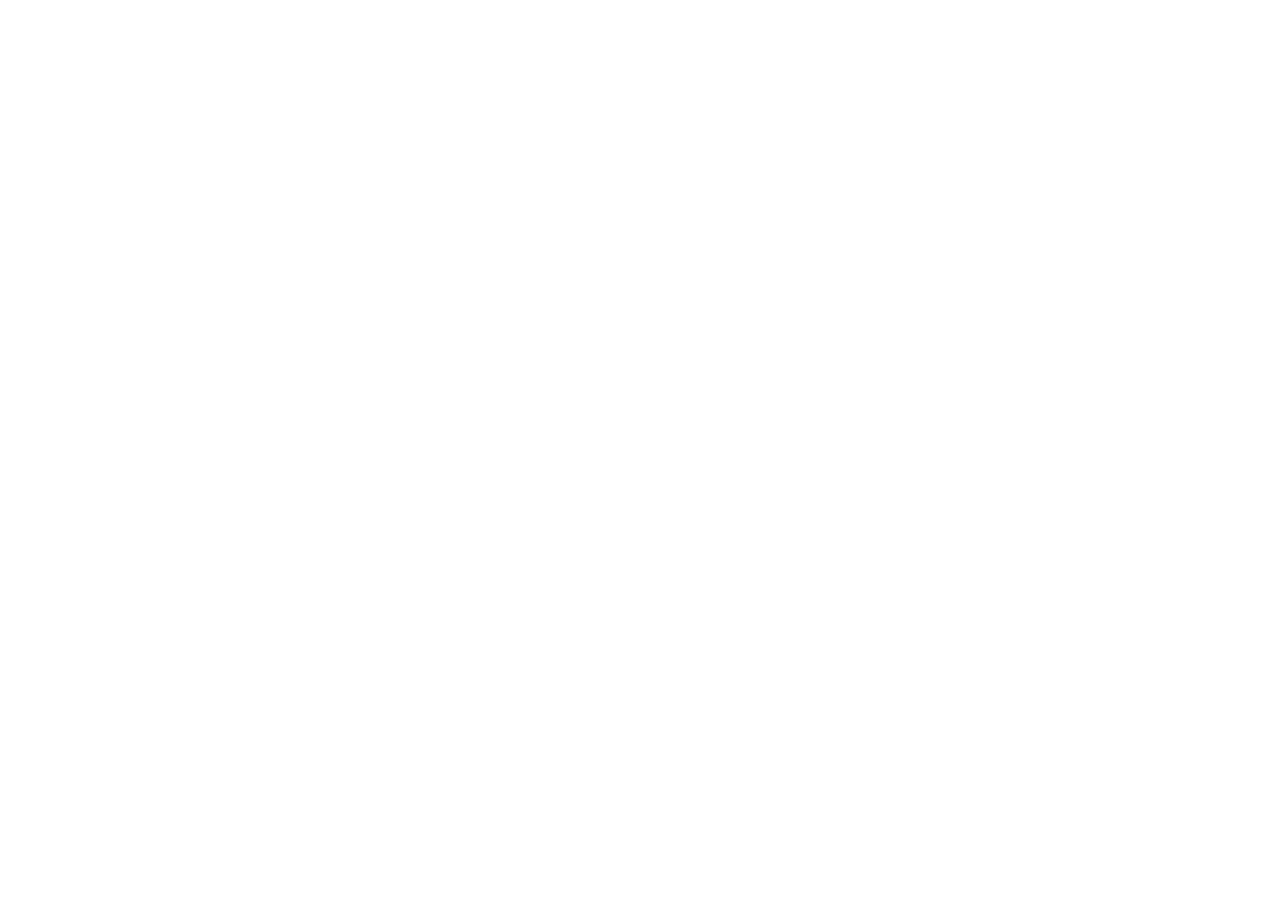
==== templates/index.html @ c94dbb4b "initial commit" ====
<!DOCTYPE html><html lang="en"><head>
  <meta charset="utf-8">
  <title>M&amp;S Dept Portal</title>
  <base href="/static/">
  <meta name="viewport" content="width=device-width, initial-scale=1">
<style>@charset "UTF-8";:root{--bs-blue:#0d6efd;--bs-indigo:#6610f2;--bs-purple:#6f42c1;--bs-pink:#d63384;--bs-red:#dc3545;--bs-orange:#fd7e14;--bs-yellow:#ffc107;--bs-green:#198754;--bs-teal:#20c997;--bs-cyan:#0dcaf0;--bs-white:#fff;--bs-gray:#6c757d;--bs-gray-dark:#343a40;--bs-gray-100:#f8f9fa;--bs-gray-200:#e9ecef;--bs-gray-300:#dee2e6;--bs-gray-400:#ced4da;--bs-gray-500:#adb5bd;--bs-gray-600:#6c757d;--bs-gray-700:#495057;--bs-gray-800:#343a40;--bs-gray-900:#212529;--bs-primary:#0d6efd;--bs-secondary:#6c757d;--bs-success:#198754;--bs-info:#0dcaf0;--bs-warning:#ffc107;--bs-danger:#dc3545;--bs-light:#f8f9fa;--bs-dark:#212529;--bs-primary-rgb:13,110,253;--bs-secondary-rgb:108,117,125;--bs-success-rgb:25,135,84;--bs-info-rgb:13,202,240;--bs-warning-rgb:255,193,7;--bs-danger-rgb:220,53,69;--bs-light-rgb:248,249,250;--bs-dark-rgb:33,37,41;--bs-white-rgb:255,255,255;--bs-black-rgb:0,0,0;--bs-body-color-rgb:33,37,41;--bs-body-bg-rgb:255,255,255;--bs-font-sans-serif:system-ui,-apple-system,"Segoe UI",Roboto,"Helvetica Neue",Arial,"Noto Sans","Liberation Sans",sans-serif,"Apple Color Emoji","Segoe UI Emoji","Segoe UI Symbol","Noto Color Emoji";--bs-font-monospace:SFMono-Regular,Menlo,Monaco,Consolas,"Liberation Mono","Courier New",monospace;--bs-gradient:linear-gradient(180deg, rgba(255, 255, 255, .15), rgba(255, 255, 255, 0));--bs-body-font-family:var(--bs-font-sans-serif);--bs-body-font-size:1rem;--bs-body-font-weight:400;--bs-body-line-height:1.5;--bs-body-color:#212529;--bs-body-bg:#fff}*,:after,:before{box-sizing:border-box}@media (prefers-reduced-motion:no-preference){:root{scroll-behavior:smooth}}body{margin:0;font-family:var(--bs-body-font-family);font-size:var(--bs-body-font-size);font-weight:var(--bs-body-font-weight);line-height:var(--bs-body-line-height);color:var(--bs-body-color);text-align:var(--bs-body-text-align);background-color:var(--bs-body-bg);-webkit-text-size-adjust:100%;-webkit-tap-highlight-color:transparent}:root{--surface-a:#ffffff;--surface-b:#f8f9fa;--surface-c:#e9ecef;--surface-d:#dee2e6;--surface-e:#ffffff;--surface-f:#ffffff;--text-color:#495057;--text-color-secondary:#6c757d;--primary-color:#2196F3;--primary-color-text:#ffffff;--font-family:-apple-system, BlinkMacSystemFont, Segoe UI, Roboto, Helvetica, Arial, sans-serif, Apple Color Emoji, Segoe UI Emoji, Segoe UI Symbol;--surface-0:#ffffff;--surface-50:#FAFAFA;--surface-100:#F5F5F5;--surface-200:#EEEEEE;--surface-300:#E0E0E0;--surface-400:#BDBDBD;--surface-500:#9E9E9E;--surface-600:#757575;--surface-700:#616161;--surface-800:#424242;--surface-900:#212121;--gray-50:#FAFAFA;--gray-100:#F5F5F5;--gray-200:#EEEEEE;--gray-300:#E0E0E0;--gray-400:#BDBDBD;--gray-500:#9E9E9E;--gray-600:#757575;--gray-700:#616161;--gray-800:#424242;--gray-900:#212121;--content-padding:1rem;--inline-spacing:.5rem;--border-radius:3px;--surface-ground:#f8f9fa;--surface-section:#ffffff;--surface-card:#ffffff;--surface-overlay:#ffffff;--surface-border:#dee2e6;--surface-hover:#e9ecef;--maskbg:rgba(0, 0, 0, .4);--focus-ring:0 0 0 .2rem #a6d5fa}*{box-sizing:border-box}:root{--blue-50:#f4fafe;--blue-100:#cae6fc;--blue-200:#a0d2fa;--blue-300:#75bef8;--blue-400:#4baaf5;--blue-500:#2196f3;--blue-600:#1c80cf;--blue-700:#1769aa;--blue-800:#125386;--blue-900:#0d3c61;--green-50:#f6fbf6;--green-100:#d4ecd5;--green-200:#b2ddb4;--green-300:#90cd93;--green-400:#6ebe71;--green-500:#4caf50;--green-600:#419544;--green-700:#357b38;--green-800:#2a602c;--green-900:#1e4620;--yellow-50:#fffcf5;--yellow-100:#fef0cd;--yellow-200:#fde4a5;--yellow-300:#fdd87d;--yellow-400:#fccc55;--yellow-500:#fbc02d;--yellow-600:#d5a326;--yellow-700:#b08620;--yellow-800:#8a6a19;--yellow-900:#644d12;--cyan-50:#f2fcfd;--cyan-100:#c2eff5;--cyan-200:#91e2ed;--cyan-300:#61d5e4;--cyan-400:#30c9dc;--cyan-500:#00bcd4;--cyan-600:#00a0b4;--cyan-700:#008494;--cyan-800:#006775;--cyan-900:#004b55;--pink-50:#fef4f7;--pink-100:#fac9da;--pink-200:#f69ebc;--pink-300:#f1749e;--pink-400:#ed4981;--pink-500:#e91e63;--pink-600:#c61a54;--pink-700:#a31545;--pink-800:#801136;--pink-900:#5d0c28;--indigo-50:#f5f6fb;--indigo-100:#d1d5ed;--indigo-200:#acb4df;--indigo-300:#8893d1;--indigo-400:#6372c3;--indigo-500:#3f51b5;--indigo-600:#36459a;--indigo-700:#2c397f;--indigo-800:#232d64;--indigo-900:#192048;--teal-50:#f2faf9;--teal-100:#c2e6e2;--teal-200:#91d2cc;--teal-300:#61beb5;--teal-400:#30aa9f;--teal-500:#009688;--teal-600:#008074;--teal-700:#00695f;--teal-800:#00534b;--teal-900:#003c36;--orange-50:#fff8f2;--orange-100:#fde0c2;--orange-200:#fbc791;--orange-300:#f9ae61;--orange-400:#f79530;--orange-500:#f57c00;--orange-600:#d06900;--orange-700:#ac5700;--orange-800:#874400;--orange-900:#623200;--bluegray-50:#f7f9f9;--bluegray-100:#d9e0e3;--bluegray-200:#bbc7cd;--bluegray-300:#9caeb7;--bluegray-400:#7e96a1;--bluegray-500:#607d8b;--bluegray-600:#526a76;--bluegray-700:#435861;--bluegray-800:#35454c;--bluegray-900:#263238;--purple-50:#faf4fb;--purple-100:#e7cbec;--purple-200:#d4a2dd;--purple-300:#c279ce;--purple-400:#af50bf;--purple-500:#9c27b0;--purple-600:#852196;--purple-700:#6d1b7b;--purple-800:#561561;--purple-900:#3e1046;--red-50:#fff5f5;--red-100:#ffd1ce;--red-200:#ffada7;--red-300:#ff8980;--red-400:#ff6459;--red-500:#ff4032;--red-600:#d9362b;--red-700:#b32d23;--red-800:#8c231c;--red-900:#661a14;--primary-50:#f4fafe;--primary-100:#cae6fc;--primary-200:#a0d2fa;--primary-300:#75bef8;--primary-400:#4baaf5;--primary-500:#2196f3;--primary-600:#1c80cf;--primary-700:#1769aa;--primary-800:#125386;--primary-900:#0d3c61}:root{--fa-font-brands:normal 400 1em/1 "Font Awesome 6 Brands"}@font-face{font-family:"Font Awesome 6 Brands";font-style:normal;font-weight:400;font-display:block;src:url(fa-brands-400.859fc3887485de84.woff2) format("woff2"),url(fa-brands-400.7fa789ab57acb632.ttf) format("truetype")}:root{--fa-font-regular:normal 400 1em/1 "Font Awesome 6 Free"}@font-face{font-family:"Font Awesome 6 Free";font-style:normal;font-weight:400;font-display:block;src:url(fa-regular-400.2ffd018f0eda6f7b.woff2) format("woff2"),url(fa-regular-400.da02cb7e372f16a2.ttf) format("truetype")}:root{--fa-font-solid:normal 900 1em/1 "Font Awesome 6 Free"}@font-face{font-family:"Font Awesome 6 Free";font-style:normal;font-weight:900;font-display:block;src:url(fa-solid-900.40ddefd79fe7af45.woff2) format("woff2"),url(fa-solid-900.3a463ec33b4fe9f7.ttf) format("truetype")}body{background:-webkit-linear-gradient(left,#3931af,#00c6ff)}</style><link rel="stylesheet" href="styles.fc49ac3e0f0d04c5.css" media="print" onload="this.media='all'"><noscript><link rel="stylesheet" href="styles.fc49ac3e0f0d04c5.css"></noscript></head>
<body>
  <app-root></app-root>
<script src="runtime.35a204f4db80f751.js" type="module"></script><script src="polyfills.f1a55b779ffc5bb7.js" type="module"></script><script src="scripts.37c6a60f6acc053f.js" defer></script><script src="main.a73400726ad4cdfd.js" type="module"></script>

</body></html>
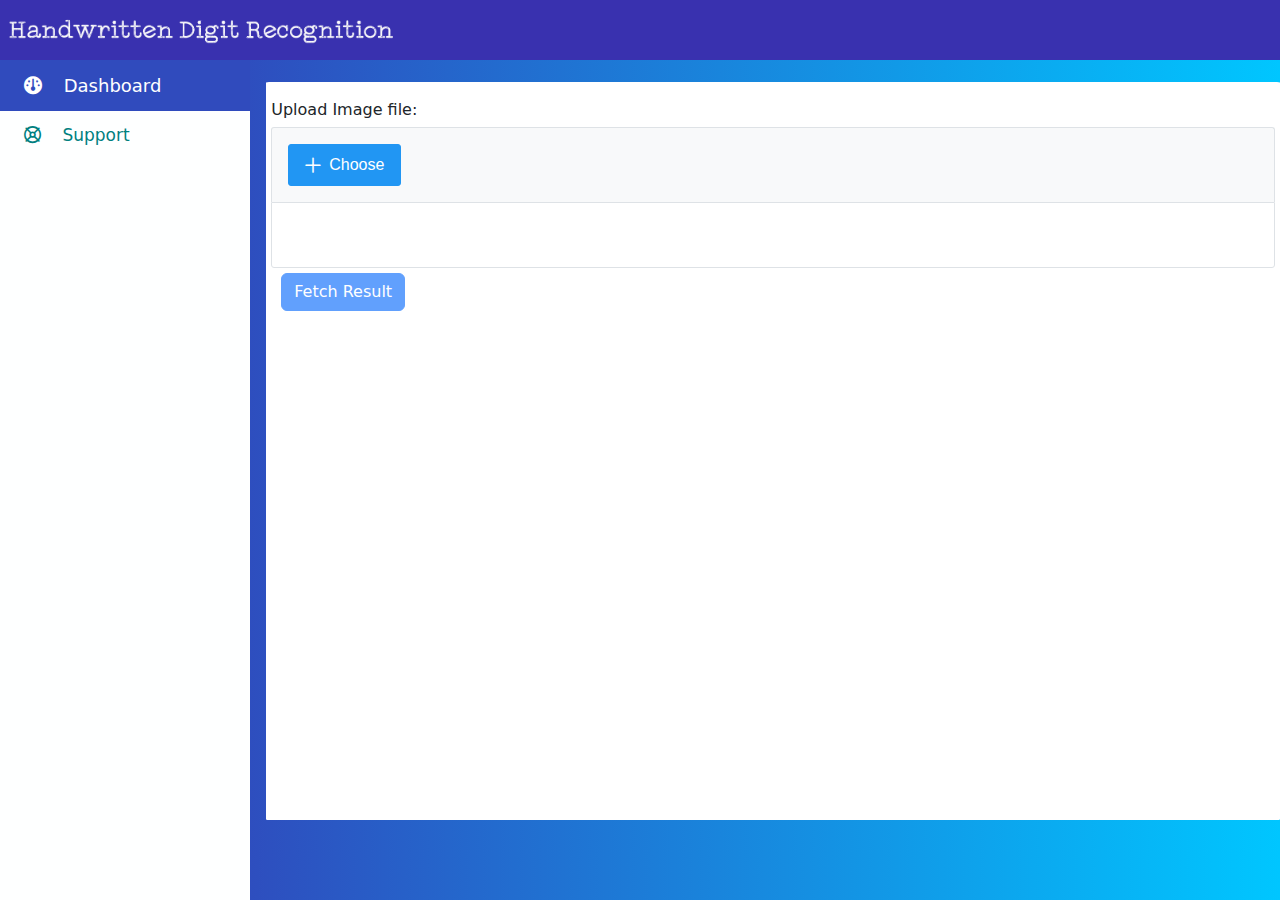
==== commit b2994159: "UI Deployment package" ====
--- a/templates/index.html
+++ b/templates/index.html
@@ -1,11 +1,11 @@
 <!DOCTYPE html><html lang="en"><head>
   <meta charset="utf-8">
-  <title>M&amp;S Dept Portal</title>
+  <title>Handwritten Digit Recognition</title>
   <base href="/static/">
   <meta name="viewport" content="width=device-width, initial-scale=1">
-<style>@charset "UTF-8";:root{--bs-blue:#0d6efd;--bs-indigo:#6610f2;--bs-purple:#6f42c1;--bs-pink:#d63384;--bs-red:#dc3545;--bs-orange:#fd7e14;--bs-yellow:#ffc107;--bs-green:#198754;--bs-teal:#20c997;--bs-cyan:#0dcaf0;--bs-white:#fff;--bs-gray:#6c757d;--bs-gray-dark:#343a40;--bs-gray-100:#f8f9fa;--bs-gray-200:#e9ecef;--bs-gray-300:#dee2e6;--bs-gray-400:#ced4da;--bs-gray-500:#adb5bd;--bs-gray-600:#6c757d;--bs-gray-700:#495057;--bs-gray-800:#343a40;--bs-gray-900:#212529;--bs-primary:#0d6efd;--bs-secondary:#6c757d;--bs-success:#198754;--bs-info:#0dcaf0;--bs-warning:#ffc107;--bs-danger:#dc3545;--bs-light:#f8f9fa;--bs-dark:#212529;--bs-primary-rgb:13,110,253;--bs-secondary-rgb:108,117,125;--bs-success-rgb:25,135,84;--bs-info-rgb:13,202,240;--bs-warning-rgb:255,193,7;--bs-danger-rgb:220,53,69;--bs-light-rgb:248,249,250;--bs-dark-rgb:33,37,41;--bs-white-rgb:255,255,255;--bs-black-rgb:0,0,0;--bs-body-color-rgb:33,37,41;--bs-body-bg-rgb:255,255,255;--bs-font-sans-serif:system-ui,-apple-system,"Segoe UI",Roboto,"Helvetica Neue",Arial,"Noto Sans","Liberation Sans",sans-serif,"Apple Color Emoji","Segoe UI Emoji","Segoe UI Symbol","Noto Color Emoji";--bs-font-monospace:SFMono-Regular,Menlo,Monaco,Consolas,"Liberation Mono","Courier New",monospace;--bs-gradient:linear-gradient(180deg, rgba(255, 255, 255, .15), rgba(255, 255, 255, 0));--bs-body-font-family:var(--bs-font-sans-serif);--bs-body-font-size:1rem;--bs-body-font-weight:400;--bs-body-line-height:1.5;--bs-body-color:#212529;--bs-body-bg:#fff}*,:after,:before{box-sizing:border-box}@media (prefers-reduced-motion:no-preference){:root{scroll-behavior:smooth}}body{margin:0;font-family:var(--bs-body-font-family);font-size:var(--bs-body-font-size);font-weight:var(--bs-body-font-weight);line-height:var(--bs-body-line-height);color:var(--bs-body-color);text-align:var(--bs-body-text-align);background-color:var(--bs-body-bg);-webkit-text-size-adjust:100%;-webkit-tap-highlight-color:transparent}:root{--surface-a:#ffffff;--surface-b:#f8f9fa;--surface-c:#e9ecef;--surface-d:#dee2e6;--surface-e:#ffffff;--surface-f:#ffffff;--text-color:#495057;--text-color-secondary:#6c757d;--primary-color:#2196F3;--primary-color-text:#ffffff;--font-family:-apple-system, BlinkMacSystemFont, Segoe UI, Roboto, Helvetica, Arial, sans-serif, Apple Color Emoji, Segoe UI Emoji, Segoe UI Symbol;--surface-0:#ffffff;--surface-50:#FAFAFA;--surface-100:#F5F5F5;--surface-200:#EEEEEE;--surface-300:#E0E0E0;--surface-400:#BDBDBD;--surface-500:#9E9E9E;--surface-600:#757575;--surface-700:#616161;--surface-800:#424242;--surface-900:#212121;--gray-50:#FAFAFA;--gray-100:#F5F5F5;--gray-200:#EEEEEE;--gray-300:#E0E0E0;--gray-400:#BDBDBD;--gray-500:#9E9E9E;--gray-600:#757575;--gray-700:#616161;--gray-800:#424242;--gray-900:#212121;--content-padding:1rem;--inline-spacing:.5rem;--border-radius:3px;--surface-ground:#f8f9fa;--surface-section:#ffffff;--surface-card:#ffffff;--surface-overlay:#ffffff;--surface-border:#dee2e6;--surface-hover:#e9ecef;--maskbg:rgba(0, 0, 0, .4);--focus-ring:0 0 0 .2rem #a6d5fa}*{box-sizing:border-box}:root{--blue-50:#f4fafe;--blue-100:#cae6fc;--blue-200:#a0d2fa;--blue-300:#75bef8;--blue-400:#4baaf5;--blue-500:#2196f3;--blue-600:#1c80cf;--blue-700:#1769aa;--blue-800:#125386;--blue-900:#0d3c61;--green-50:#f6fbf6;--green-100:#d4ecd5;--green-200:#b2ddb4;--green-300:#90cd93;--green-400:#6ebe71;--green-500:#4caf50;--green-600:#419544;--green-700:#357b38;--green-800:#2a602c;--green-900:#1e4620;--yellow-50:#fffcf5;--yellow-100:#fef0cd;--yellow-200:#fde4a5;--yellow-300:#fdd87d;--yellow-400:#fccc55;--yellow-500:#fbc02d;--yellow-600:#d5a326;--yellow-700:#b08620;--yellow-800:#8a6a19;--yellow-900:#644d12;--cyan-50:#f2fcfd;--cyan-100:#c2eff5;--cyan-200:#91e2ed;--cyan-300:#61d5e4;--cyan-400:#30c9dc;--cyan-500:#00bcd4;--cyan-600:#00a0b4;--cyan-700:#008494;--cyan-800:#006775;--cyan-900:#004b55;--pink-50:#fef4f7;--pink-100:#fac9da;--pink-200:#f69ebc;--pink-300:#f1749e;--pink-400:#ed4981;--pink-500:#e91e63;--pink-600:#c61a54;--pink-700:#a31545;--pink-800:#801136;--pink-900:#5d0c28;--indigo-50:#f5f6fb;--indigo-100:#d1d5ed;--indigo-200:#acb4df;--indigo-300:#8893d1;--indigo-400:#6372c3;--indigo-500:#3f51b5;--indigo-600:#36459a;--indigo-700:#2c397f;--indigo-800:#232d64;--indigo-900:#192048;--teal-50:#f2faf9;--teal-100:#c2e6e2;--teal-200:#91d2cc;--teal-300:#61beb5;--teal-400:#30aa9f;--teal-500:#009688;--teal-600:#008074;--teal-700:#00695f;--teal-800:#00534b;--teal-900:#003c36;--orange-50:#fff8f2;--orange-100:#fde0c2;--orange-200:#fbc791;--orange-300:#f9ae61;--orange-400:#f79530;--orange-500:#f57c00;--orange-600:#d06900;--orange-700:#ac5700;--orange-800:#874400;--orange-900:#623200;--bluegray-50:#f7f9f9;--bluegray-100:#d9e0e3;--bluegray-200:#bbc7cd;--bluegray-300:#9caeb7;--bluegray-400:#7e96a1;--bluegray-500:#607d8b;--bluegray-600:#526a76;--bluegray-700:#435861;--bluegray-800:#35454c;--bluegray-900:#263238;--purple-50:#faf4fb;--purple-100:#e7cbec;--purple-200:#d4a2dd;--purple-300:#c279ce;--purple-400:#af50bf;--purple-500:#9c27b0;--purple-600:#852196;--purple-700:#6d1b7b;--purple-800:#561561;--purple-900:#3e1046;--red-50:#fff5f5;--red-100:#ffd1ce;--red-200:#ffada7;--red-300:#ff8980;--red-400:#ff6459;--red-500:#ff4032;--red-600:#d9362b;--red-700:#b32d23;--red-800:#8c231c;--red-900:#661a14;--primary-50:#f4fafe;--primary-100:#cae6fc;--primary-200:#a0d2fa;--primary-300:#75bef8;--primary-400:#4baaf5;--primary-500:#2196f3;--primary-600:#1c80cf;--primary-700:#1769aa;--primary-800:#125386;--primary-900:#0d3c61}:root{--fa-font-brands:normal 400 1em/1 "Font Awesome 6 Brands"}@font-face{font-family:"Font Awesome 6 Brands";font-style:normal;font-weight:400;font-display:block;src:url(fa-brands-400.859fc3887485de84.woff2) format("woff2"),url(fa-brands-400.7fa789ab57acb632.ttf) format("truetype")}:root{--fa-font-regular:normal 400 1em/1 "Font Awesome 6 Free"}@font-face{font-family:"Font Awesome 6 Free";font-style:normal;font-weight:400;font-display:block;src:url(fa-regular-400.2ffd018f0eda6f7b.woff2) format("woff2"),url(fa-regular-400.da02cb7e372f16a2.ttf) format("truetype")}:root{--fa-font-solid:normal 900 1em/1 "Font Awesome 6 Free"}@font-face{font-family:"Font Awesome 6 Free";font-style:normal;font-weight:900;font-display:block;src:url(fa-solid-900.40ddefd79fe7af45.woff2) format("woff2"),url(fa-solid-900.3a463ec33b4fe9f7.ttf) format("truetype")}body{background:-webkit-linear-gradient(left,#3931af,#00c6ff)}</style><link rel="stylesheet" href="styles.fc49ac3e0f0d04c5.css" media="print" onload="this.media='all'"><noscript><link rel="stylesheet" href="styles.fc49ac3e0f0d04c5.css"></noscript></head>
+<style>@charset "UTF-8";:root{--bs-blue:#0d6efd;--bs-indigo:#6610f2;--bs-purple:#6f42c1;--bs-pink:#d63384;--bs-red:#dc3545;--bs-orange:#fd7e14;--bs-yellow:#ffc107;--bs-green:#198754;--bs-teal:#20c997;--bs-cyan:#0dcaf0;--bs-black:#000;--bs-white:#fff;--bs-gray:#6c757d;--bs-gray-dark:#343a40;--bs-gray-100:#f8f9fa;--bs-gray-200:#e9ecef;--bs-gray-300:#dee2e6;--bs-gray-400:#ced4da;--bs-gray-500:#adb5bd;--bs-gray-600:#6c757d;--bs-gray-700:#495057;--bs-gray-800:#343a40;--bs-gray-900:#212529;--bs-primary:#0d6efd;--bs-secondary:#6c757d;--bs-success:#198754;--bs-info:#0dcaf0;--bs-warning:#ffc107;--bs-danger:#dc3545;--bs-light:#f8f9fa;--bs-dark:#212529;--bs-primary-rgb:13,110,253;--bs-secondary-rgb:108,117,125;--bs-success-rgb:25,135,84;--bs-info-rgb:13,202,240;--bs-warning-rgb:255,193,7;--bs-danger-rgb:220,53,69;--bs-light-rgb:248,249,250;--bs-dark-rgb:33,37,41;--bs-white-rgb:255,255,255;--bs-black-rgb:0,0,0;--bs-body-color-rgb:33,37,41;--bs-body-bg-rgb:255,255,255;--bs-font-sans-serif:system-ui,-apple-system,"Segoe UI",Roboto,"Helvetica Neue","Noto Sans","Liberation Sans",Arial,sans-serif,"Apple Color Emoji","Segoe UI Emoji","Segoe UI Symbol","Noto Color Emoji";--bs-font-monospace:SFMono-Regular,Menlo,Monaco,Consolas,"Liberation Mono","Courier New",monospace;--bs-gradient:linear-gradient(180deg, rgba(255, 255, 255, .15), rgba(255, 255, 255, 0));--bs-body-font-family:var(--bs-font-sans-serif);--bs-body-font-size:1rem;--bs-body-font-weight:400;--bs-body-line-height:1.5;--bs-body-color:#212529;--bs-body-bg:#fff;--bs-border-width:1px;--bs-border-style:solid;--bs-border-color:#dee2e6;--bs-border-color-translucent:rgba(0, 0, 0, .175);--bs-border-radius:.375rem;--bs-border-radius-sm:.25rem;--bs-border-radius-lg:.5rem;--bs-border-radius-xl:1rem;--bs-border-radius-2xl:2rem;--bs-border-radius-pill:50rem;--bs-link-color:#0d6efd;--bs-link-hover-color:#0a58ca;--bs-code-color:#d63384;--bs-highlight-bg:#fff3cd}*,:after,:before{box-sizing:border-box}@media (prefers-reduced-motion:no-preference){:root{scroll-behavior:smooth}}body{margin:0;font-family:var(--bs-body-font-family);font-size:var(--bs-body-font-size);font-weight:var(--bs-body-font-weight);line-height:var(--bs-body-line-height);color:var(--bs-body-color);text-align:var(--bs-body-text-align);background-color:var(--bs-body-bg);-webkit-text-size-adjust:100%;-webkit-tap-highlight-color:transparent}:root{--surface-a:#ffffff;--surface-b:#f8f9fa;--surface-c:#e9ecef;--surface-d:#dee2e6;--surface-e:#ffffff;--surface-f:#ffffff;--text-color:#495057;--text-color-secondary:#6c757d;--primary-color:#2196F3;--primary-color-text:#ffffff;--font-family:-apple-system, BlinkMacSystemFont, Segoe UI, Roboto, Helvetica, Arial, sans-serif, Apple Color Emoji, Segoe UI Emoji, Segoe UI Symbol;--surface-0:#ffffff;--surface-50:#FAFAFA;--surface-100:#F5F5F5;--surface-200:#EEEEEE;--surface-300:#E0E0E0;--surface-400:#BDBDBD;--surface-500:#9E9E9E;--surface-600:#757575;--surface-700:#616161;--surface-800:#424242;--surface-900:#212121;--gray-50:#FAFAFA;--gray-100:#F5F5F5;--gray-200:#EEEEEE;--gray-300:#E0E0E0;--gray-400:#BDBDBD;--gray-500:#9E9E9E;--gray-600:#757575;--gray-700:#616161;--gray-800:#424242;--gray-900:#212121;--content-padding:1rem;--inline-spacing:.5rem;--border-radius:3px;--surface-ground:#f8f9fa;--surface-section:#ffffff;--surface-card:#ffffff;--surface-overlay:#ffffff;--surface-border:#dee2e6;--surface-hover:#e9ecef;--maskbg:rgba(0, 0, 0, .4);--focus-ring:0 0 0 .2rem #a6d5fa}*{box-sizing:border-box}:root{--blue-50:#f4fafe;--blue-100:#cae6fc;--blue-200:#a0d2fa;--blue-300:#75bef8;--blue-400:#4baaf5;--blue-500:#2196f3;--blue-600:#1c80cf;--blue-700:#1769aa;--blue-800:#125386;--blue-900:#0d3c61;--green-50:#f6fbf6;--green-100:#d4ecd5;--green-200:#b2ddb4;--green-300:#90cd93;--green-400:#6ebe71;--green-500:#4caf50;--green-600:#419544;--green-700:#357b38;--green-800:#2a602c;--green-900:#1e4620;--yellow-50:#fffcf5;--yellow-100:#fef0cd;--yellow-200:#fde4a5;--yellow-300:#fdd87d;--yellow-400:#fccc55;--yellow-500:#fbc02d;--yellow-600:#d5a326;--yellow-700:#b08620;--yellow-800:#8a6a19;--yellow-900:#644d12;--cyan-50:#f2fcfd;--cyan-100:#c2eff5;--cyan-200:#91e2ed;--cyan-300:#61d5e4;--cyan-400:#30c9dc;--cyan-500:#00bcd4;--cyan-600:#00a0b4;--cyan-700:#008494;--cyan-800:#006775;--cyan-900:#004b55;--pink-50:#fef4f7;--pink-100:#fac9da;--pink-200:#f69ebc;--pink-300:#f1749e;--pink-400:#ed4981;--pink-500:#e91e63;--pink-600:#c61a54;--pink-700:#a31545;--pink-800:#801136;--pink-900:#5d0c28;--indigo-50:#f5f6fb;--indigo-100:#d1d5ed;--indigo-200:#acb4df;--indigo-300:#8893d1;--indigo-400:#6372c3;--indigo-500:#3f51b5;--indigo-600:#36459a;--indigo-700:#2c397f;--indigo-800:#232d64;--indigo-900:#192048;--teal-50:#f2faf9;--teal-100:#c2e6e2;--teal-200:#91d2cc;--teal-300:#61beb5;--teal-400:#30aa9f;--teal-500:#009688;--teal-600:#008074;--teal-700:#00695f;--teal-800:#00534b;--teal-900:#003c36;--orange-50:#fff8f2;--orange-100:#fde0c2;--orange-200:#fbc791;--orange-300:#f9ae61;--orange-400:#f79530;--orange-500:#f57c00;--orange-600:#d06900;--orange-700:#ac5700;--orange-800:#874400;--orange-900:#623200;--bluegray-50:#f7f9f9;--bluegray-100:#d9e0e3;--bluegray-200:#bbc7cd;--bluegray-300:#9caeb7;--bluegray-400:#7e96a1;--bluegray-500:#607d8b;--bluegray-600:#526a76;--bluegray-700:#435861;--bluegray-800:#35454c;--bluegray-900:#263238;--purple-50:#faf4fb;--purple-100:#e7cbec;--purple-200:#d4a2dd;--purple-300:#c279ce;--purple-400:#af50bf;--purple-500:#9c27b0;--purple-600:#852196;--purple-700:#6d1b7b;--purple-800:#561561;--purple-900:#3e1046;--red-50:#fff5f5;--red-100:#ffd1ce;--red-200:#ffada7;--red-300:#ff8980;--red-400:#ff6459;--red-500:#ff4032;--red-600:#d9362b;--red-700:#b32d23;--red-800:#8c231c;--red-900:#661a14;--primary-50:#f4fafe;--primary-100:#cae6fc;--primary-200:#a0d2fa;--primary-300:#75bef8;--primary-400:#4baaf5;--primary-500:#2196f3;--primary-600:#1c80cf;--primary-700:#1769aa;--primary-800:#125386;--primary-900:#0d3c61}:root{--fa-style-family-brands:"Font Awesome 6 Brands";--fa-font-brands:normal 400 1em/1 "Font Awesome 6 Brands"}@font-face{font-family:"Font Awesome 6 Brands";font-style:normal;font-weight:400;font-display:block;src:url(fa-brands-400.87a84e7a754d3ea3.woff2) format("woff2"),url(fa-brands-400.8f295425e00606a5.ttf) format("truetype")}:root{--fa-font-regular:normal 400 1em/1 "Font Awesome 6 Free"}@font-face{font-family:"Font Awesome 6 Free";font-style:normal;font-weight:400;font-display:block;src:url(fa-regular-400.561c7c94e0bcd512.woff2) format("woff2"),url(fa-regular-400.e9092185220128b0.ttf) format("truetype")}:root{--fa-style-family-classic:"Font Awesome 6 Free";--fa-font-solid:normal 900 1em/1 "Font Awesome 6 Free"}@font-face{font-family:"Font Awesome 6 Free";font-style:normal;font-weight:900;font-display:block;src:url(fa-solid-900.3cfeed05c6462b50.woff2) format("woff2"),url(fa-solid-900.ab3a31afd1611597.ttf) format("truetype")}body{background:-webkit-linear-gradient(left,#3931af,#00c6ff)}</style><link rel="stylesheet" href="styles.af2c522a87440b78.css" media="print" onload="this.media='all'"><noscript><link rel="stylesheet" href="styles.af2c522a87440b78.css"></noscript></head>
 <body>
   <app-root></app-root>
-<script src="runtime.35a204f4db80f751.js" type="module"></script><script src="polyfills.f1a55b779ffc5bb7.js" type="module"></script><script src="scripts.37c6a60f6acc053f.js" defer></script><script src="main.a73400726ad4cdfd.js" type="module"></script>
+<script src="runtime.35a204f4db80f751.js" type="module"></script><script src="polyfills.f1a55b779ffc5bb7.js" type="module"></script><script src="scripts.cc2d275b6c210123.js" defer></script><script src="main.763dc9c6f2f54b45.js" type="module"></script>
 
 </body></html>